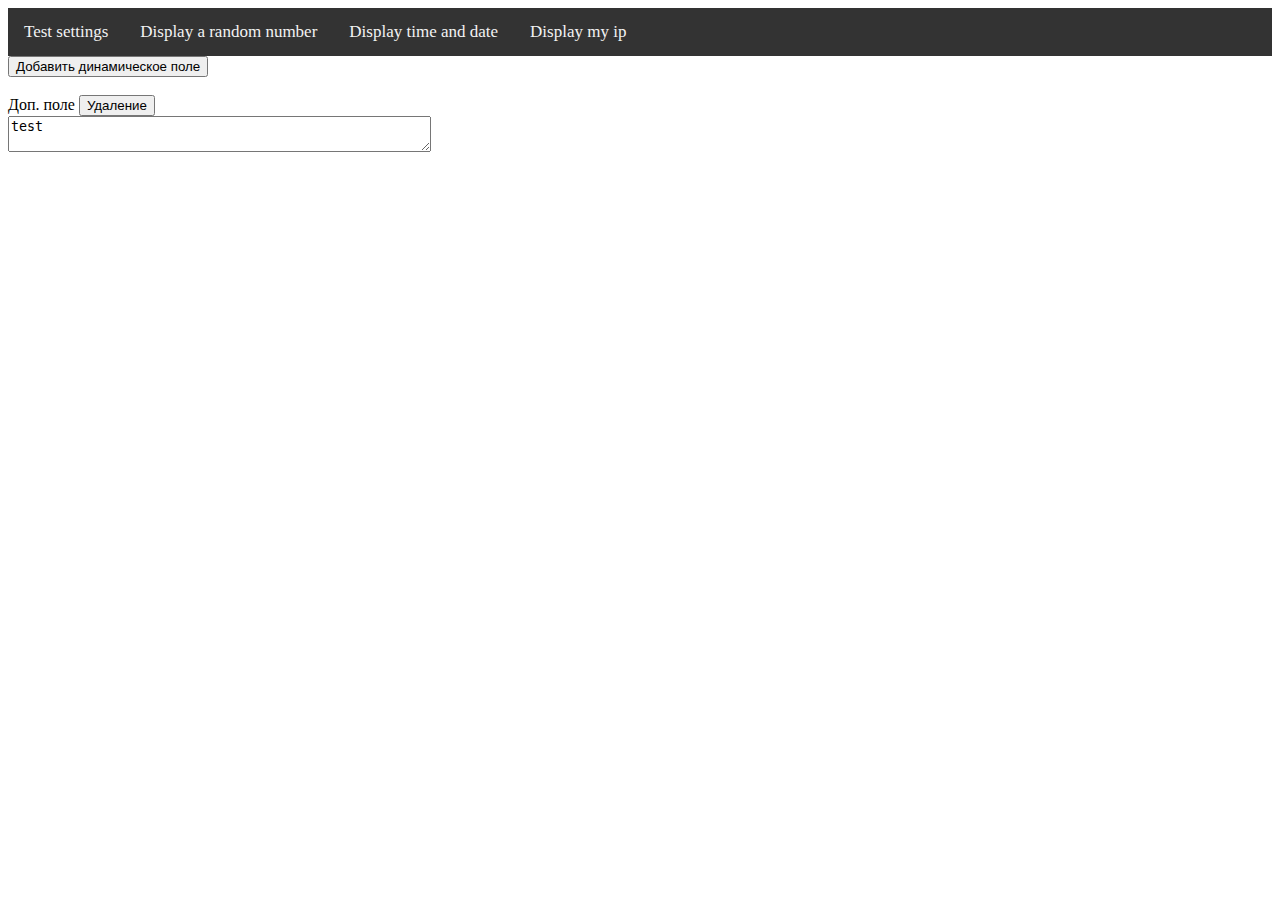
==== web/reader.html @ f8d2b68e "починил классы в пайтоне" ====
<!DOCTYPE html>
<html lang="en">
<head>
    <meta charset="UTF-8">
    <meta name="viewport" content="width=device-width, initial-scale=1.0">
    <title>Eel example</title>

    <link rel="stylesheet" href="css/main.css">
    <script type="text/javascript" src="/eel.js"></script> 
</head>
<body>
    <div class="topnav">
        <a class="active" id="button-test-settings" href="test_settings.html">Test settings</a>
        <a id="button-number">Display a random number</a>
        <a id="button-date">Display time and date</a>
        <a id="button-ip">Display my ip</a>
      </div>
    <div>
        <form action="" method="post" name="Form">
            <div id="DynamicExtraFieldsContainer">
              <div id="addDynamicField">
                <input type="button" id="addDynamicExtraFieldButton" value="Добавить динамическое поле">
              </div>
               <div class="DynamicExtraField">
                    <br>
                    <label for="DynamicExtraField">Доп. поле </label> <input value="Удаление" type="button" class="DeleteDynamicExtraField">
                    <br>
                    <textarea name="DynamicExtraField[]" cols="50">test</textarea>
                  </div>
                        </div>
        </form>
    </div>
</body>
<script src="js/main.js"></script>
</html>
---- web/css/main.css ----
/* Add a black background color to the top navigation */
.topnav {
    background-color: #333;
    overflow: hidden;
  }

  /* Style the links inside the navigation bar */
  .topnav a {
    float: left;
    color: #f2f2f2;
    text-align: center;
    padding: 14px 16px;
    text-decoration: none;
    font-size: 17px;
  }

  /* Change the color of links on hover */
  .topnav a:hover {
    background-color: #ddd;
    color: black;
  }

  /* Add a color to the active/current link */
  /* .topnav a.active {
    background-color: #4CAF50;
    color: white;
  } */
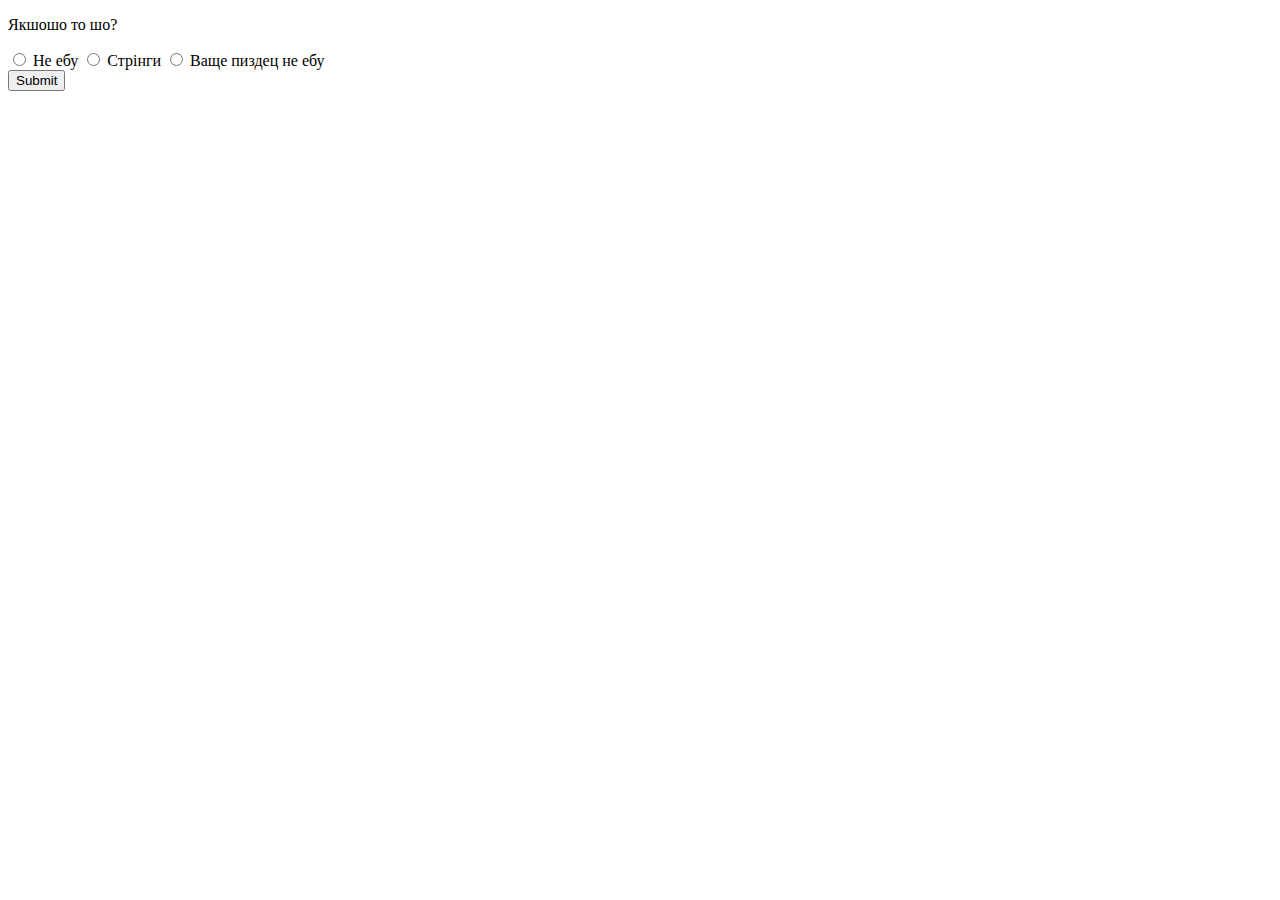
==== commit a32ca884: "111" ====
--- a/web/reader.html
+++ b/web/reader.html
@@ -9,27 +9,25 @@
     <script type="text/javascript" src="/eel.js"></script> 
 </head>
 <body>
-    <div class="topnav">
-        <a class="active" id="button-test-settings" href="test_settings.html">Test settings</a>
-        <a id="button-number">Display a random number</a>
-        <a id="button-date">Display time and date</a>
-        <a id="button-ip">Display my ip</a>
-      </div>
+  <form>
+    <p>Якшошо то шо?</p>
     <div>
-        <form action="" method="post" name="Form">
-            <div id="DynamicExtraFieldsContainer">
-              <div id="addDynamicField">
-                <input type="button" id="addDynamicExtraFieldButton" value="Добавить динамическое поле">
-              </div>
-               <div class="DynamicExtraField">
-                    <br>
-                    <label for="DynamicExtraField">Доп. поле </label> <input value="Удаление" type="button" class="DeleteDynamicExtraField">
-                    <br>
-                    <textarea name="DynamicExtraField[]" cols="50">test</textarea>
-                  </div>
-                        </div>
-        </form>
+      <input type="radio" id="contactChoice1"
+             name="contact" value="email">
+      <label for="contactChoice1">Не ебу</label>
+      <input type="radio" id="contactChoice2"
+             name="contact" value="phone">
+      <label for="contactChoice2">Стрінги</label>
+      <input type="radio" id="contactChoice3"
+             name="contact" value="mail">
+      <label for="contactChoice3">Ваще пиздец не ебу</label>
     </div>
+    <div>
+      <button type="submit">Submit</button>
+    </div>
+  </form>
+  <pre id="log">
+  </pre>
 </body>
 <script src="js/main.js"></script>
 </html>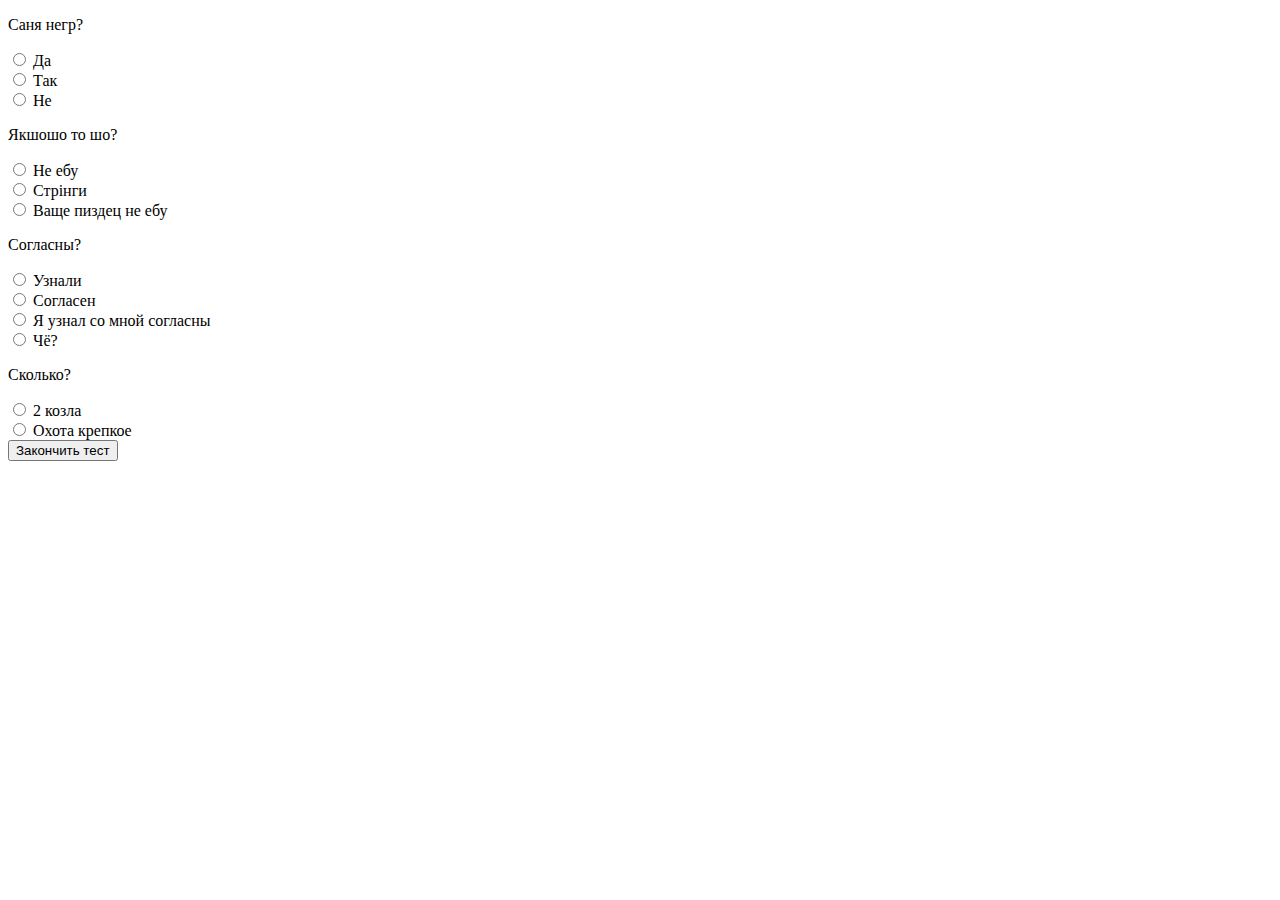
==== commit f84417a7: "45" ====
--- a/web/reader.html
+++ b/web/reader.html
@@ -8,22 +8,61 @@
     <link rel="stylesheet" href="css/main.css">
     <script type="text/javascript" src="/eel.js"></script> 
 </head>
+<form id="questions" action="handler.php">
 <body>
-  <form>
-    <p>Якшошо то шо?</p>
-    <div>
-      <input type="radio" id="contactChoice1"
-             name="contact" value="email">
-      <label for="contactChoice1">Не ебу</label>
-      <input type="radio" id="contactChoice2"
-             name="contact" value="phone">
-      <label for="contactChoice2">Стрінги</label>
-      <input type="radio" id="contactChoice3"
-             name="contact" value="mail">
-      <label for="contactChoice3">Ваще пиздец не ебу</label>
-    </div>
-    <div>
-      <button type="submit">Submit</button>
+    <p>Саня негр?</p><div>
+            <input type="radio" id="0"
+            name="answer_for_question0" value="0">
+            <label for="0">Да</label>
+            <div><div>
+            <input type="radio" id="1"
+            name="answer_for_question0" value="1">
+            <label for="1">Так</label>
+            <div><div>
+            <input type="radio" id="2"
+            name="answer_for_question0" value="0">
+            <label for="2">Не</label>
+            <div>
+    <p>Якшошо то шо?</p><div>
+            <input type="radio" id="3"
+            name="answer_for_question1" value="0">
+            <label for="3">Не ебу</label>
+            <div><div>
+            <input type="radio" id="4"
+            name="answer_for_question1" value="1">
+            <label for="4">Стрінги</label>
+            <div><div>
+            <input type="radio" id="5"
+            name="answer_for_question1" value="0">
+            <label for="5">Ваще пиздец не ебу</label>
+            <div>
+    <p>Согласны?</p><div>
+            <input type="radio" id="6"
+            name="answer_for_question2" value="0">
+            <label for="6">Узнали</label>
+            <div><div>
+            <input type="radio" id="7"
+            name="answer_for_question2" value="1">
+            <label for="7">Согласен</label>
+            <div><div>
+            <input type="radio" id="8"
+            name="answer_for_question2" value="0">
+            <label for="8">Я узнал со мной согласны</label>
+            <div><div>
+            <input type="radio" id="9"
+            name="answer_for_question2" value="0">
+            <label for="9">Чё?</label>
+            <div>
+    <p>Сколько?</p><div>
+            <input type="radio" id="10"
+            name="answer_for_question3" value="1">
+            <label for="10">2 козла</label>
+            <div><div>
+            <input type="radio" id="11"
+            name="answer_for_question3" value="0">
+            <label for="11">Охота крепкое</label>
+            <div><div>
+      <input type="submit" form="questions" value="Закончить тест"></input>
     </div>
   </form>
   <pre id="log">
--- a/web/css/main.css
+++ b/web/css/main.css
@@ -24,4 +24,66 @@
   /* .topnav a.active {
     background-color: #4CAF50;
     color: white;
-  } */+  } */
+
+  .dog{
+    background-color: pink;
+    width: 40vw;
+    margin: 0 auto;
+    border-radius: 10px;
+    padding: 2rem;
+    text-align: center;
+
+}
+img{
+    width: 35vw;
+}
+
+
+button{
+    background-color: black;
+    color: white;
+    padding: 5px;
+    border-radius: 5px;
+    outline: none;
+    margin-top: 10px;
+    border: none;
+    animation: blink 2s infinite;
+}
+
+@keyframes blink {
+0% {
+background-color: #d90368
+}
+25% {
+background-color: #ff4e00;
+}
+50% {
+background-color: #000;
+}
+75% {
+background-color: #d90368;
+}
+100% {
+background-color: #058c42;
+}
+}
+
+.moreInfo{
+    display: none;
+}
+
+@media only screen and (max-width: 800px) {
+    .dog{
+    background-color: pink;
+    width: 80vw;
+    margin: 0 auto;
+    border-radius: 10px;
+    padding: 2rem;
+    text-align: center;
+
+}
+img{
+    width: 70vw;
+}
+}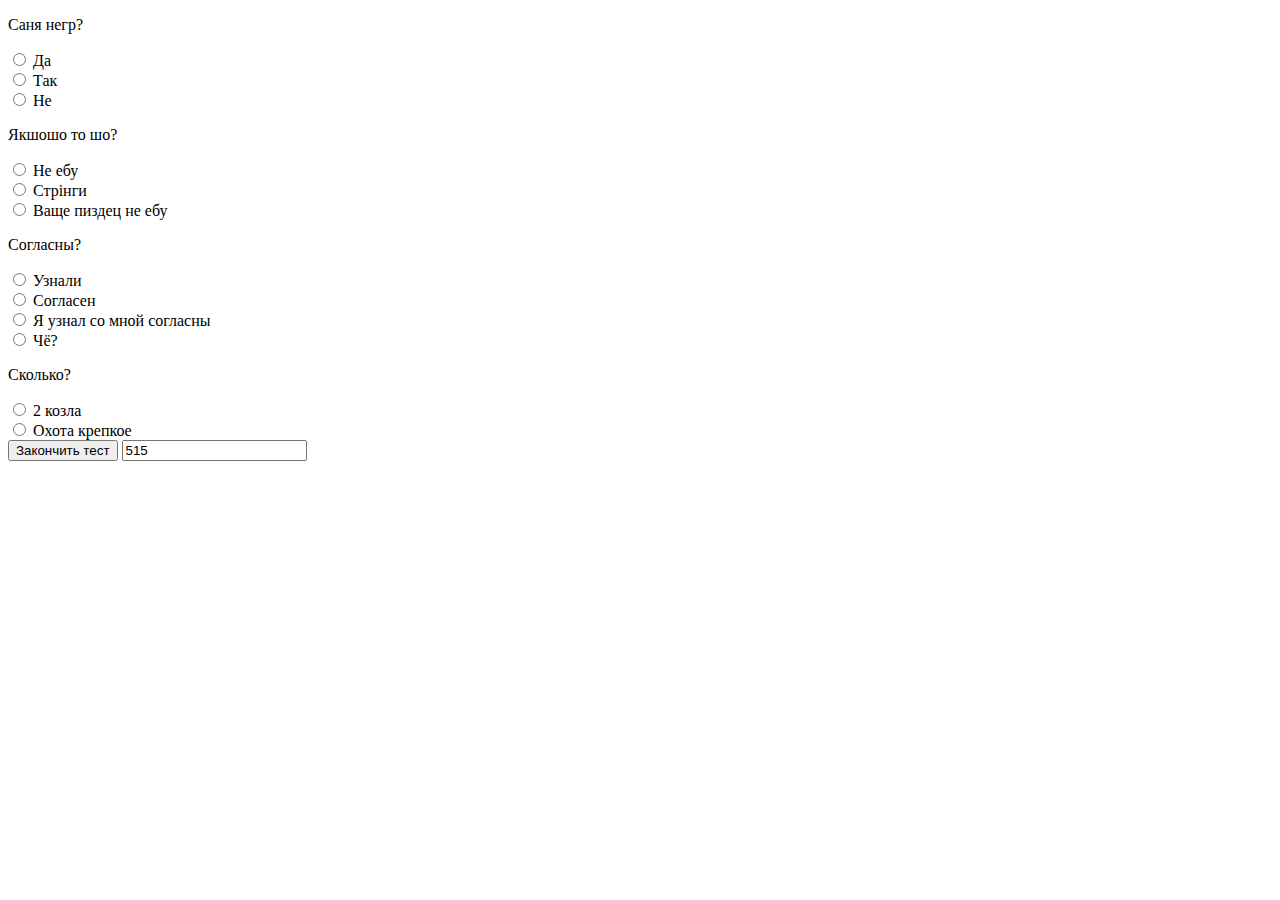
==== commit 17182254: "78" ====
--- a/web/reader.html
+++ b/web/reader.html
@@ -8,7 +8,7 @@
     <link rel="stylesheet" href="css/main.css">
     <script type="text/javascript" src="/eel.js"></script> 
 </head>
-<form id="questions" action="handler.php">
+<form id="test">
 <body>
     <p>Саня негр?</p><div>
             <input type="radio" id="0"
@@ -63,6 +63,8 @@
             <label for="11">Охота крепкое</label>
             <div><div>
       <input type="submit" form="questions" value="Закончить тест"></input>
+      <input type="number" id="grade" value="515">
+      </div>
     </div>
   </form>
   <pre id="log">
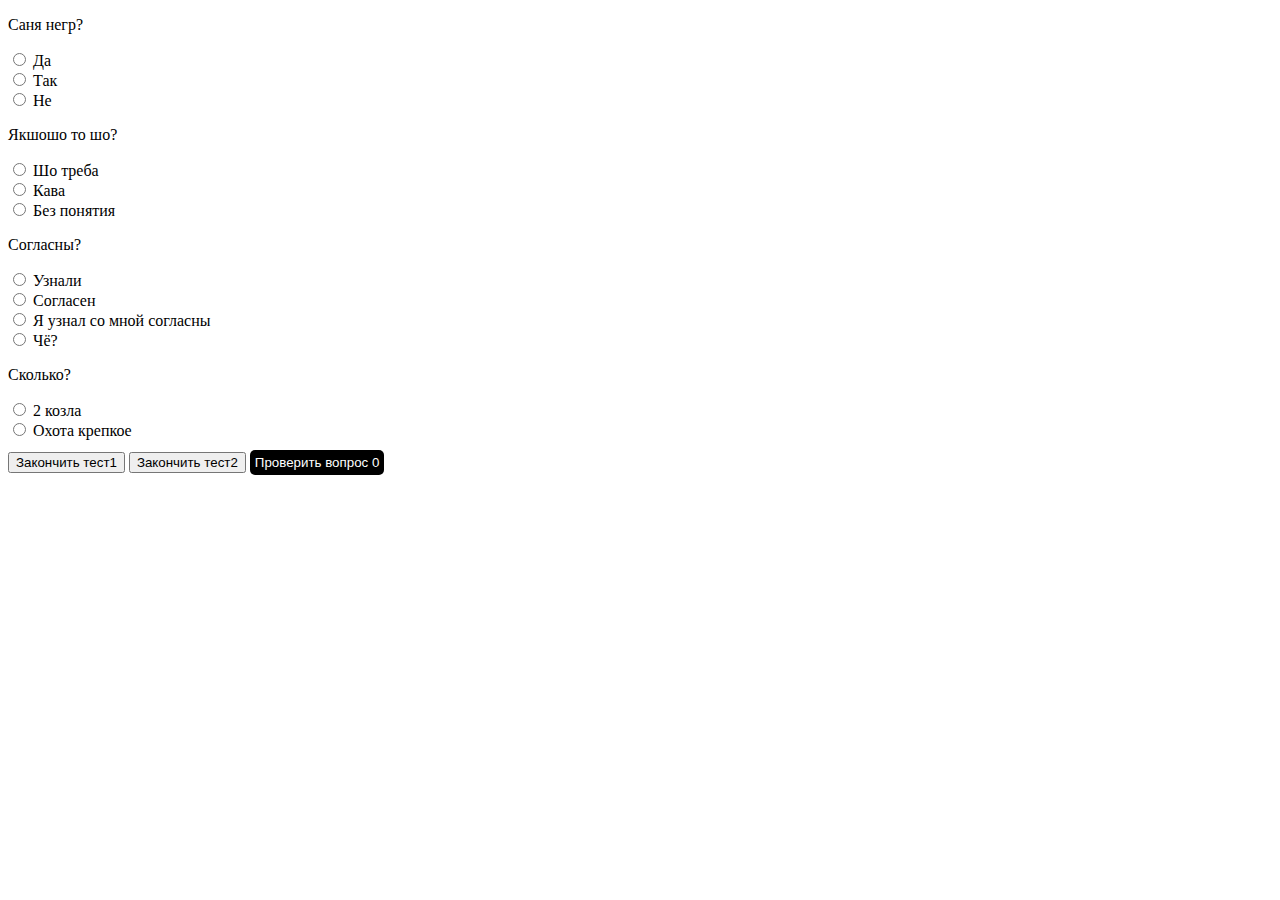
==== commit a12524a6: "55" ====
--- a/web/reader.html
+++ b/web/reader.html
@@ -26,15 +26,15 @@
     <p>Якшошо то шо?</p><div>
             <input type="radio" id="3"
             name="answer_for_question1" value="0">
-            <label for="3">Не ебу</label>
+            <label for="3">Шо треба</label>
             <div><div>
             <input type="radio" id="4"
             name="answer_for_question1" value="1">
-            <label for="4">Стрінги</label>
+            <label for="4">Кава</label>
             <div><div>
             <input type="radio" id="5"
-            name="answer_for_question1" value="0">
-            <label for="5">Ваще пиздец не ебу</label>
+            name="answer_for_question1" value=0>
+            <label for="5">Без понятия</label>
             <div>
     <p>Согласны?</p><div>
             <input type="radio" id="6"
@@ -62,8 +62,11 @@
             name="answer_for_question3" value="0">
             <label for="11">Охота крепкое</label>
             <div><div>
-      <input type="submit" form="questions" value="Закончить тест"></input>
-      <input type="number" id="grade" value="515">
+      <input id="submit_button1" type="button" value="Закончить тест1">
+      <input id="submit_button2" type="button" value="Закончить тест2">
+      <button onclick="take_val_old()">Проверить вопрос 0</button>
+      <div id="result"></div>
+      <div id="name"></div>
       </div>
     </div>
   </form>
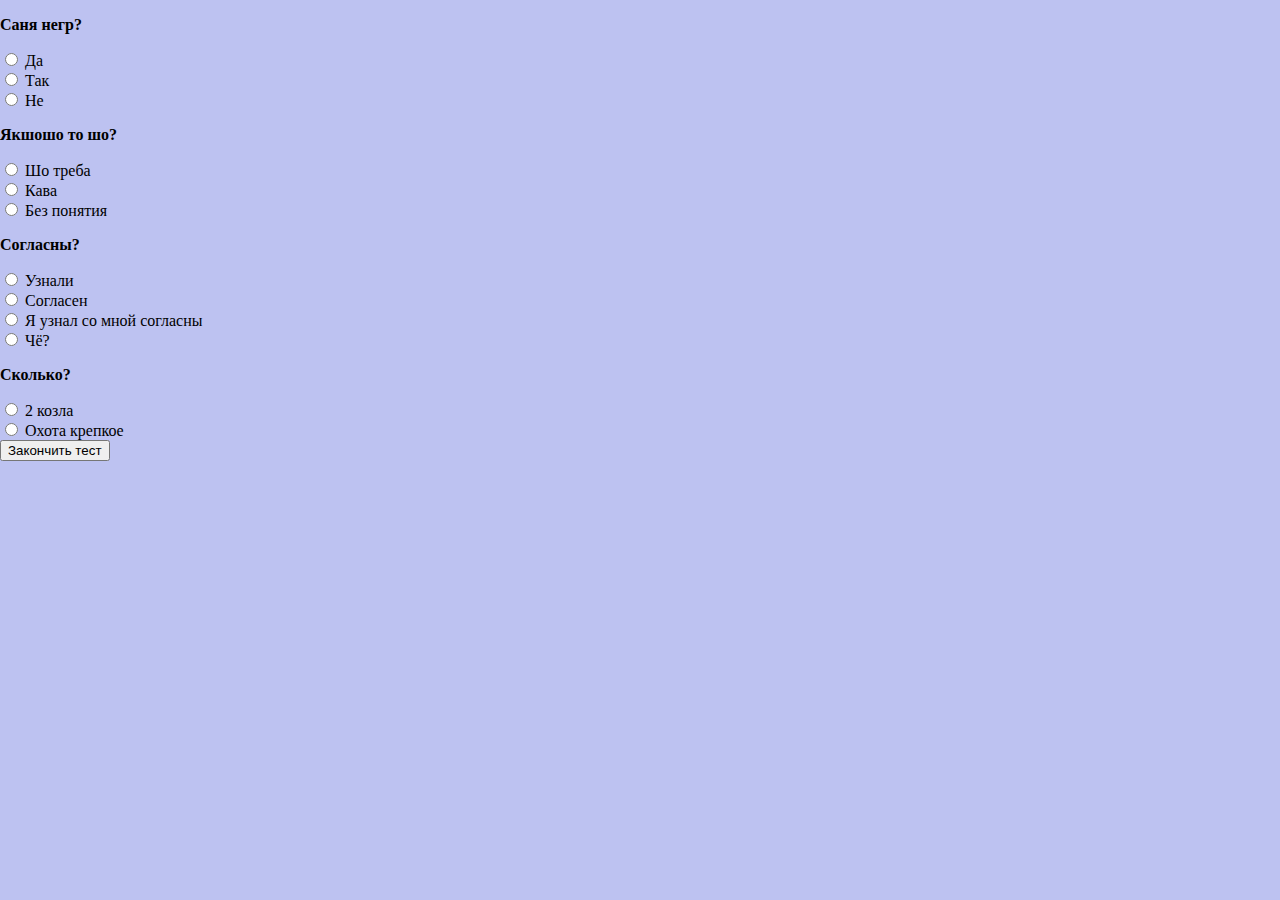
==== commit c1ee3026: "pre 1.0" ====
--- a/web/reader.html
+++ b/web/reader.html
@@ -62,16 +62,11 @@
             name="answer_for_question3" value="0">
             <label for="11">Охота крепкое</label>
             <div><div>
-      <input id="submit_button1" type="button" value="Закончить тест1">
-      <input id="submit_button2" type="button" value="Закончить тест2">
-      <button onclick="take_val_old()">Проверить вопрос 0</button>
+      <input id="submit_button" href="result.html" type="button" value="Закончить тест">
       <div id="result"></div>
-      <div id="name"></div>
       </div>
     </div>
   </form>
-  <pre id="log">
-  </pre>
 </body>
 <script src="js/main.js"></script>
 </html>--- a/web/css/main.css
+++ b/web/css/main.css
@@ -1,89 +1,67 @@
-/* Add a black background color to the top navigation */
-.topnav {
-    background-color: #333;
-    overflow: hidden;
-  }
-
-  /* Style the links inside the navigation bar */
-  .topnav a {
-    float: left;
-    color: #f2f2f2;
-    text-align: center;
-    padding: 14px 16px;
-    text-decoration: none;
-    font-size: 17px;
-  }
-
-  /* Change the color of links on hover */
-  .topnav a:hover {
-    background-color: #ddd;
-    color: black;
-  }
-
-  /* Add a color to the active/current link */
-  /* .topnav a.active {
-    background-color: #4CAF50;
-    color: white;
-  } */
-
-  .dog{
-    background-color: pink;
-    width: 40vw;
-    margin: 0 auto;
-    border-radius: 10px;
-    padding: 2rem;
-    text-align: center;
-
-}
-img{
-    width: 35vw;
+.header {
+  text-align: center;
+  font-size: 36px;
+  font-family: 'Gill Sans', 'Gill Sans MT', Calibri, 'Trebuchet MS', sans-serif;
+  overflow: hidden;
+  background-color: #ffffff;
 }
 
+html, body {
+  width: 100%;
+  height: 100%;
+  margin: 0;
+  padding: 0;
+  overflow: hidden;
+  background-color: #bdc2f1;
+}
+
+.parent {
+  width: 100%;
+  height: 100%;
+  position: absolute;
+  top: 0;
+  left: 0;
+  overflow: auto;
+  border: #000000;
+  border-radius: 5px;
+  font-family: 'Gill Sans', 'Gill Sans MT', Calibri, 'Trebuchet MS', sans-serif;
+  font-size: 18px;
+}
+  
+.table {
+  width: 600px;
+  display: block;
+  background-color: #ffffff;
+  margin: 0 auto;
+  padding: 10px;
+  border-radius: 10px;
+}
+  
+.cell {
+  width: 600px;
+  margin: 0 auto;
+  display: block;
+  background-color: #ffffff;
+  text-shadow: 0px 0px 10px #e8dbf5;
+}
+
+.block {
+  width: 600px;
+  display: block;
+  background: #ffffff;
+  margin: 0 auto;
+  
+}
 
 button{
-    background-color: black;
-    color: white;
-    padding: 5px;
-    border-radius: 5px;
-    outline: none;
-    margin-top: 10px;
-    border: none;
-    animation: blink 2s infinite;
+  font-size: 20px;
+  padding: 12px 28px;
+  border-radius: 8px;
+  text-align: center;
+  margin: 0 auto;
+  display: block;
 }
 
-@keyframes blink {
-0% {
-background-color: #d90368
-}
-25% {
-background-color: #ff4e00;
-}
-50% {
-background-color: #000;
-}
-75% {
-background-color: #d90368;
-}
-100% {
-background-color: #058c42;
-}
-}
-
-.moreInfo{
-    display: none;
-}
-
-@media only screen and (max-width: 800px) {
-    .dog{
-    background-color: pink;
-    width: 80vw;
-    margin: 0 auto;
-    border-radius: 10px;
-    padding: 2rem;
-    text-align: center;
-
-}
-img{
-    width: 70vw;
-}
+p{
+  font-weight: bold;
 }